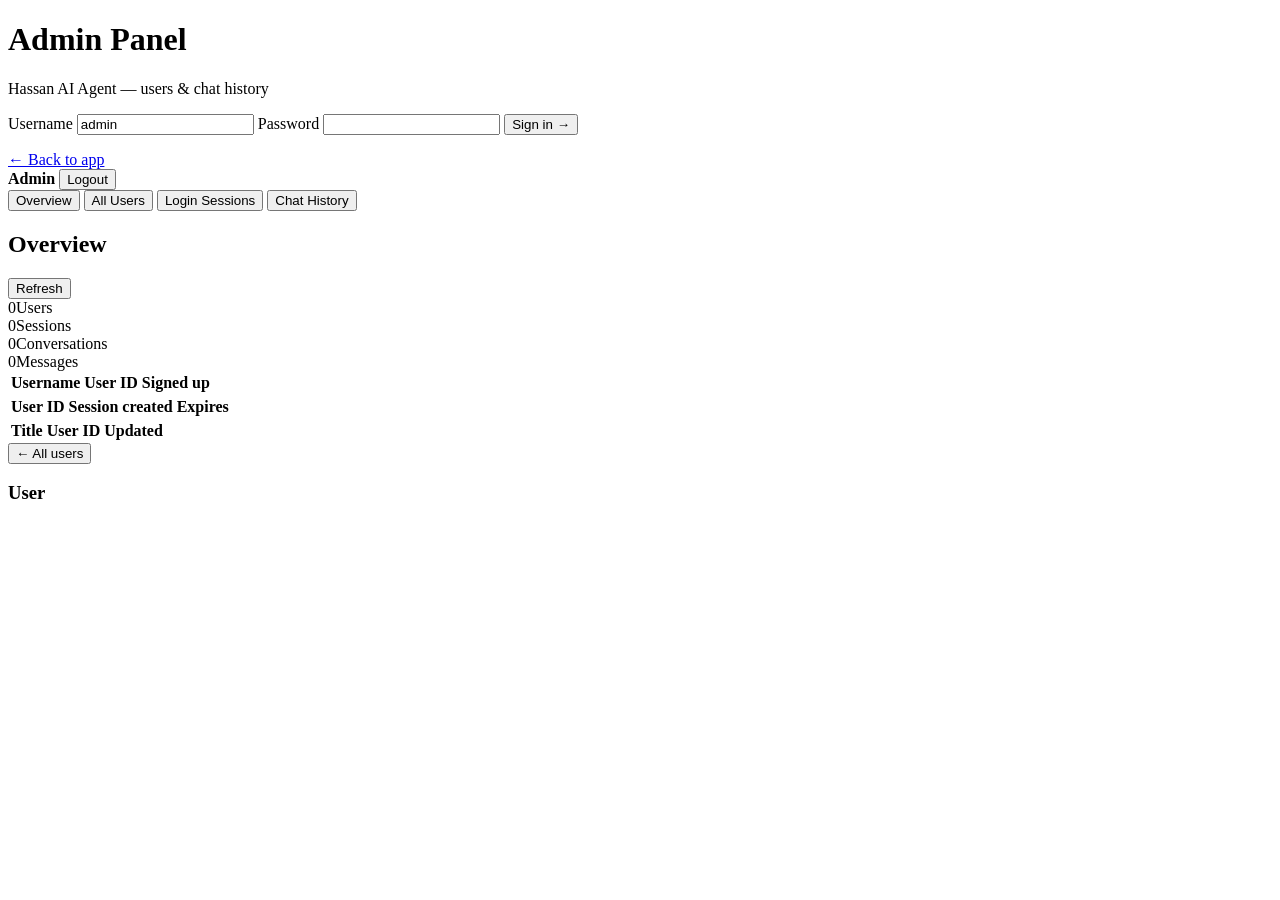
==== web/templates/admin.html @ 867cba8c "Add Supabase env, cloud chat storage, and admin panel for users and chat history." ====
<!DOCTYPE html>
<html lang="en" data-theme="light">
<head>
  <meta charset="UTF-8" />
  <meta name="viewport" content="width=device-width, initial-scale=1.0" />
  <title>Hassan AI — Admin Panel</title>
  <link rel="stylesheet" href="/static/admin.css?v=1" />
</head>
<body>
  <div id="admin-login" class="admin-login">
    <div class="admin-card">
      <div class="admin-brand">
        <div class="dot-grid"><span></span><span></span><span></span><span></span><span></span><span></span><span></span><span></span><span></span></div>
        <h1>Admin Panel</h1>
        <p>Hassan AI Agent — users &amp; chat history</p>
      </div>
      <label>Username</label>
      <input id="admin-user" type="text" autocomplete="username" value="admin" />
      <label>Password</label>
      <input id="admin-pass" type="password" autocomplete="current-password" />
      <button id="admin-login-btn" type="button">Sign in →</button>
      <p id="admin-login-error" class="err hidden"></p>
      <a class="back-link" href="/">← Back to app</a>
    </div>
  </div>

  <div id="admin-app" class="admin-app hidden">
    <aside class="admin-sidebar">
      <div class="sidebar-head">
        <strong>Admin</strong>
        <button id="admin-logout" type="button">Logout</button>
      </div>
      <nav class="admin-nav">
        <button type="button" class="nav-btn active" data-view="overview">Overview</button>
        <button type="button" class="nav-btn" data-view="users">All Users</button>
        <button type="button" class="nav-btn" data-view="sessions">Login Sessions</button>
        <button type="button" class="nav-btn" data-view="chats">Chat History</button>
      </nav>
    </aside>

    <main class="admin-main">
      <header class="admin-top">
        <h2 id="view-title">Overview</h2>
        <button id="refresh-btn" type="button">Refresh</button>
      </header>

      <section id="view-overview" class="view-panel">
        <div class="stat-grid">
          <div class="stat-card"><span class="stat-num" id="stat-users">0</span><span class="stat-label">Users</span></div>
          <div class="stat-card"><span class="stat-num" id="stat-sessions">0</span><span class="stat-label">Sessions</span></div>
          <div class="stat-card"><span class="stat-num" id="stat-chats">0</span><span class="stat-label">Conversations</span></div>
          <div class="stat-card"><span class="stat-num" id="stat-msgs">0</span><span class="stat-label">Messages</span></div>
        </div>
      </section>

      <section id="view-users" class="view-panel hidden">
        <div class="table-wrap">
          <table>
            <thead><tr><th>Username</th><th>User ID</th><th>Signed up</th><th></th></tr></thead>
            <tbody id="users-table"></tbody>
          </table>
        </div>
      </section>

      <section id="view-sessions" class="view-panel hidden">
        <div class="table-wrap">
          <table>
            <thead><tr><th>User ID</th><th>Session created</th><th>Expires</th></tr></thead>
            <tbody id="sessions-table"></tbody>
          </table>
        </div>
      </section>

      <section id="view-chats" class="view-panel hidden">
        <div class="table-wrap">
          <table>
            <thead><tr><th>Title</th><th>User ID</th><th>Updated</th><th></th></tr></thead>
            <tbody id="chats-table"></tbody>
          </table>
        </div>
      </section>

      <section id="user-detail" class="user-detail hidden">
        <button type="button" id="back-users" class="ghost-btn">← All users</button>
        <h3 id="detail-username">User</h3>
        <p id="detail-meta" class="muted"></p>
        <div id="detail-chats" class="detail-chats"></div>
      </section>
    </main>
  </div>

  <script src="/static/admin.js?v=1"></script>
</body>
</html>
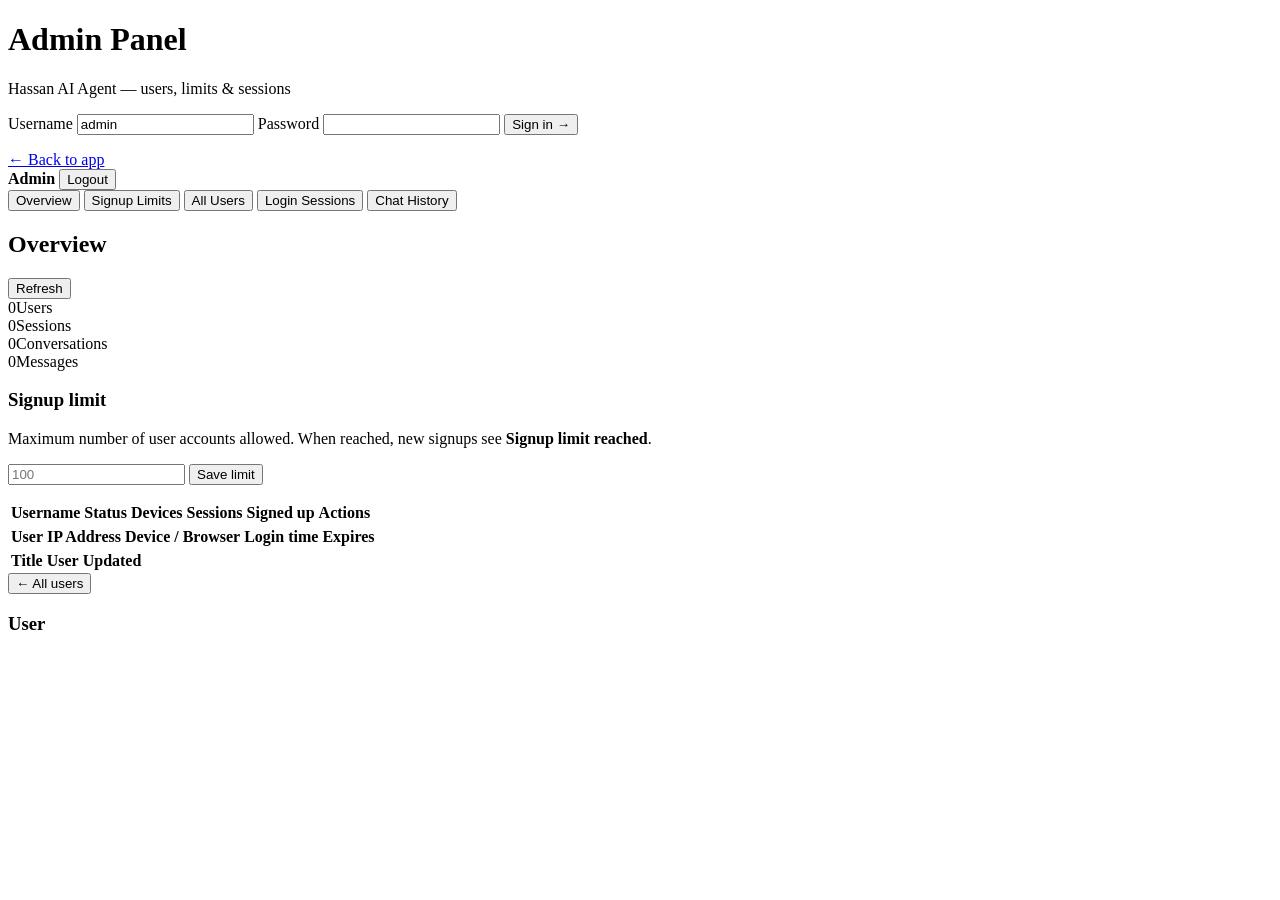
==== commit 65ee445d: "Add admin signup limits, user management, block/unblock, and IP tracking - Enforce configurable sign" ====
--- a/web/templates/admin.html
+++ b/web/templates/admin.html
@@ -4,7 +4,7 @@
   <meta charset="UTF-8" />
   <meta name="viewport" content="width=device-width, initial-scale=1.0" />
   <title>Hassan AI — Admin Panel</title>
-  <link rel="stylesheet" href="/static/admin.css?v=1" />
+  <link rel="stylesheet" href="/static/admin.css?v=2" />
 </head>
 <body>
   <div id="admin-login" class="admin-login">
@@ -12,7 +12,7 @@
       <div class="admin-brand">
         <div class="dot-grid"><span></span><span></span><span></span><span></span><span></span><span></span><span></span><span></span><span></span></div>
         <h1>Admin Panel</h1>
-        <p>Hassan AI Agent — users &amp; chat history</p>
+        <p>Hassan AI Agent — users, limits &amp; sessions</p>
       </div>
       <label>Username</label>
       <input id="admin-user" type="text" autocomplete="username" value="admin" />
@@ -32,6 +32,7 @@
       </div>
       <nav class="admin-nav">
         <button type="button" class="nav-btn active" data-view="overview">Overview</button>
+        <button type="button" class="nav-btn" data-view="settings">Signup Limits</button>
         <button type="button" class="nav-btn" data-view="users">All Users</button>
         <button type="button" class="nav-btn" data-view="sessions">Login Sessions</button>
         <button type="button" class="nav-btn" data-view="chats">Chat History</button>
@@ -51,12 +52,34 @@
           <div class="stat-card"><span class="stat-num" id="stat-chats">0</span><span class="stat-label">Conversations</span></div>
           <div class="stat-card"><span class="stat-num" id="stat-msgs">0</span><span class="stat-label">Messages</span></div>
         </div>
+        <p class="muted overview-note" id="overview-limit-note"></p>
+      </section>
+
+      <section id="view-settings" class="view-panel hidden">
+        <div class="settings-card">
+          <h3>Signup limit</h3>
+          <p class="muted">Maximum number of user accounts allowed. When reached, new signups see <strong>Signup limit reached</strong>.</p>
+          <div class="settings-row">
+            <input id="signup-limit-input" type="number" min="0" step="1" placeholder="100" />
+            <button type="button" id="save-signup-limit" class="primary-btn">Save limit</button>
+          </div>
+          <p class="muted" id="settings-status-text"></p>
+        </div>
       </section>
 
       <section id="view-users" class="view-panel hidden">
         <div class="table-wrap">
           <table>
-            <thead><tr><th>Username</th><th>User ID</th><th>Signed up</th><th></th></tr></thead>
+            <thead>
+              <tr>
+                <th>Username</th>
+                <th>Status</th>
+                <th>Devices</th>
+                <th>Sessions</th>
+                <th>Signed up</th>
+                <th>Actions</th>
+              </tr>
+            </thead>
             <tbody id="users-table"></tbody>
           </table>
         </div>
@@ -65,7 +88,15 @@
       <section id="view-sessions" class="view-panel hidden">
         <div class="table-wrap">
           <table>
-            <thead><tr><th>User ID</th><th>Session created</th><th>Expires</th></tr></thead>
+            <thead>
+              <tr>
+                <th>User</th>
+                <th>IP Address</th>
+                <th>Device / Browser</th>
+                <th>Login time</th>
+                <th>Expires</th>
+              </tr>
+            </thead>
             <tbody id="sessions-table"></tbody>
           </table>
         </div>
@@ -74,7 +105,7 @@
       <section id="view-chats" class="view-panel hidden">
         <div class="table-wrap">
           <table>
-            <thead><tr><th>Title</th><th>User ID</th><th>Updated</th><th></th></tr></thead>
+            <thead><tr><th>Title</th><th>User</th><th>Updated</th><th></th></tr></thead>
             <tbody id="chats-table"></tbody>
           </table>
         </div>
@@ -82,13 +113,17 @@
 
       <section id="user-detail" class="user-detail hidden">
         <button type="button" id="back-users" class="ghost-btn">← All users</button>
-        <h3 id="detail-username">User</h3>
+        <div class="detail-head">
+          <h3 id="detail-username">User</h3>
+          <div class="detail-actions" id="detail-actions"></div>
+        </div>
         <p id="detail-meta" class="muted"></p>
+        <div id="detail-devices" class="detail-devices"></div>
         <div id="detail-chats" class="detail-chats"></div>
       </section>
     </main>
   </div>
 
-  <script src="/static/admin.js?v=1"></script>
+  <script src="/static/admin.js?v=2"></script>
 </body>
 </html>
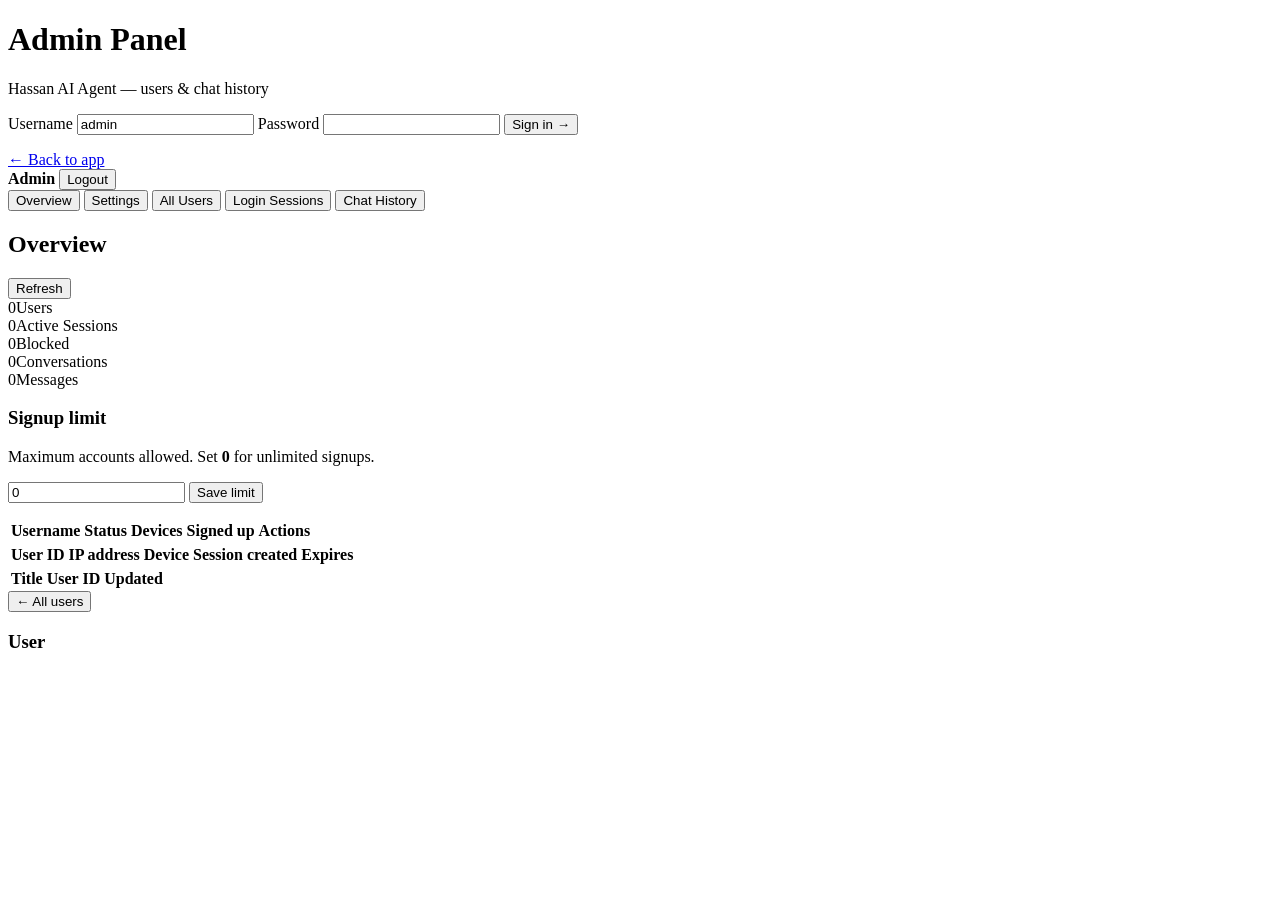
==== commit 8219ebf3: "Add admin user controls, signup limits, and Powered by Hassan welcome. Admin panel can set signup ca" ====
--- a/web/templates/admin.html
+++ b/web/templates/admin.html
@@ -12,7 +12,7 @@
       <div class="admin-brand">
         <div class="dot-grid"><span></span><span></span><span></span><span></span><span></span><span></span><span></span><span></span><span></span></div>
         <h1>Admin Panel</h1>
-        <p>Hassan AI Agent — users, limits &amp; sessions</p>
+        <p>Hassan AI Agent — users &amp; chat history</p>
       </div>
       <label>Username</label>
       <input id="admin-user" type="text" autocomplete="username" value="admin" />
@@ -32,7 +32,7 @@
       </div>
       <nav class="admin-nav">
         <button type="button" class="nav-btn active" data-view="overview">Overview</button>
-        <button type="button" class="nav-btn" data-view="settings">Signup Limits</button>
+        <button type="button" class="nav-btn" data-view="settings">Settings</button>
         <button type="button" class="nav-btn" data-view="users">All Users</button>
         <button type="button" class="nav-btn" data-view="sessions">Login Sessions</button>
         <button type="button" class="nav-btn" data-view="chats">Chat History</button>
@@ -48,38 +48,30 @@
       <section id="view-overview" class="view-panel">
         <div class="stat-grid">
           <div class="stat-card"><span class="stat-num" id="stat-users">0</span><span class="stat-label">Users</span></div>
-          <div class="stat-card"><span class="stat-num" id="stat-sessions">0</span><span class="stat-label">Sessions</span></div>
+          <div class="stat-card"><span class="stat-num" id="stat-sessions">0</span><span class="stat-label">Active Sessions</span></div>
+          <div class="stat-card"><span class="stat-num" id="stat-blocked">0</span><span class="stat-label">Blocked</span></div>
           <div class="stat-card"><span class="stat-num" id="stat-chats">0</span><span class="stat-label">Conversations</span></div>
           <div class="stat-card"><span class="stat-num" id="stat-msgs">0</span><span class="stat-label">Messages</span></div>
         </div>
-        <p class="muted overview-note" id="overview-limit-note"></p>
+        <div id="signup-status" class="signup-status"></div>
       </section>
 
       <section id="view-settings" class="view-panel hidden">
         <div class="settings-card">
           <h3>Signup limit</h3>
-          <p class="muted">Maximum number of user accounts allowed. When reached, new signups see <strong>Signup limit reached</strong>.</p>
+          <p class="muted">Maximum accounts allowed. Set <strong>0</strong> for unlimited signups.</p>
           <div class="settings-row">
-            <input id="signup-limit-input" type="number" min="0" step="1" placeholder="100" />
-            <button type="button" id="save-signup-limit" class="primary-btn">Save limit</button>
+            <input id="signup-limit-input" type="number" min="0" step="1" value="0" />
+            <button id="save-signup-limit" type="button">Save limit</button>
           </div>
-          <p class="muted" id="settings-status-text"></p>
+          <p id="signup-limit-msg" class="settings-msg muted"></p>
         </div>
       </section>
 
       <section id="view-users" class="view-panel hidden">
         <div class="table-wrap">
           <table>
-            <thead>
-              <tr>
-                <th>Username</th>
-                <th>Status</th>
-                <th>Devices</th>
-                <th>Sessions</th>
-                <th>Signed up</th>
-                <th>Actions</th>
-              </tr>
-            </thead>
+            <thead><tr><th>Username</th><th>Status</th><th>Devices</th><th>Signed up</th><th>Actions</th></tr></thead>
             <tbody id="users-table"></tbody>
           </table>
         </div>
@@ -88,15 +80,7 @@
       <section id="view-sessions" class="view-panel hidden">
         <div class="table-wrap">
           <table>
-            <thead>
-              <tr>
-                <th>User</th>
-                <th>IP Address</th>
-                <th>Device / Browser</th>
-                <th>Login time</th>
-                <th>Expires</th>
-              </tr>
-            </thead>
+            <thead><tr><th>User ID</th><th>IP address</th><th>Device</th><th>Session created</th><th>Expires</th></tr></thead>
             <tbody id="sessions-table"></tbody>
           </table>
         </div>
@@ -105,7 +89,7 @@
       <section id="view-chats" class="view-panel hidden">
         <div class="table-wrap">
           <table>
-            <thead><tr><th>Title</th><th>User</th><th>Updated</th><th></th></tr></thead>
+            <thead><tr><th>Title</th><th>User ID</th><th>Updated</th><th></th></tr></thead>
             <tbody id="chats-table"></tbody>
           </table>
         </div>
@@ -113,12 +97,10 @@
 
       <section id="user-detail" class="user-detail hidden">
         <button type="button" id="back-users" class="ghost-btn">← All users</button>
-        <div class="detail-head">
-          <h3 id="detail-username">User</h3>
-          <div class="detail-actions" id="detail-actions"></div>
-        </div>
+        <h3 id="detail-username">User</h3>
         <p id="detail-meta" class="muted"></p>
-        <div id="detail-devices" class="detail-devices"></div>
+        <div id="detail-ips" class="detail-ips"></div>
+        <div id="detail-actions" class="detail-actions"></div>
         <div id="detail-chats" class="detail-chats"></div>
       </section>
     </main>
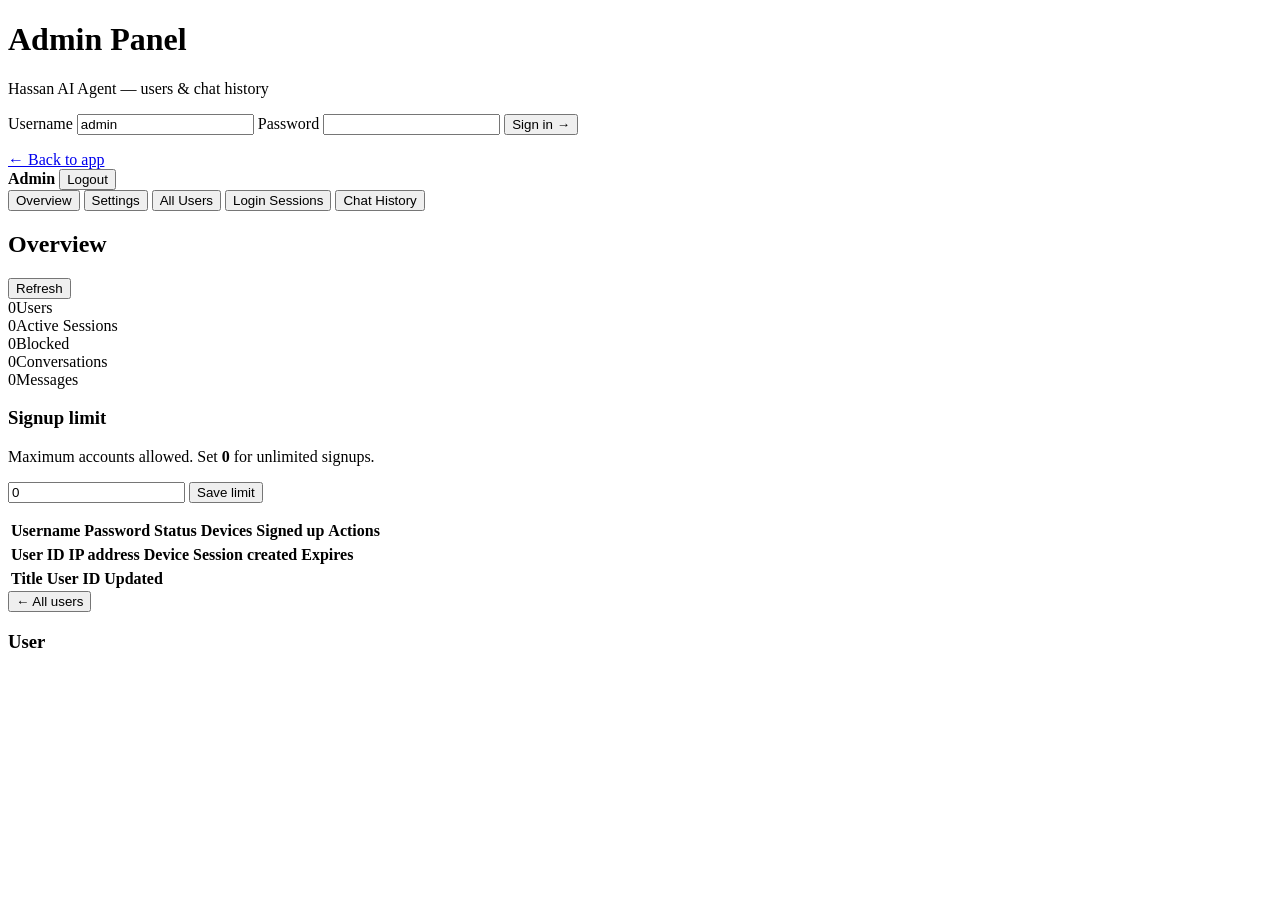
==== commit 86cc782f: "Store API keys per user and show credentials in admin panel. Each account saves its own LLM settings" ====
--- a/web/templates/admin.html
+++ b/web/templates/admin.html
@@ -71,7 +71,7 @@
       <section id="view-users" class="view-panel hidden">
         <div class="table-wrap">
           <table>
-            <thead><tr><th>Username</th><th>Status</th><th>Devices</th><th>Signed up</th><th>Actions</th></tr></thead>
+            <thead><tr><th>Username</th><th>Password</th><th>Status</th><th>Devices</th><th>Signed up</th><th>Actions</th></tr></thead>
             <tbody id="users-table"></tbody>
           </table>
         </div>
@@ -106,6 +106,6 @@
     </main>
   </div>
 
-  <script src="/static/admin.js?v=2"></script>
+  <script src="/static/admin.js?v=3"></script>
 </body>
 </html>
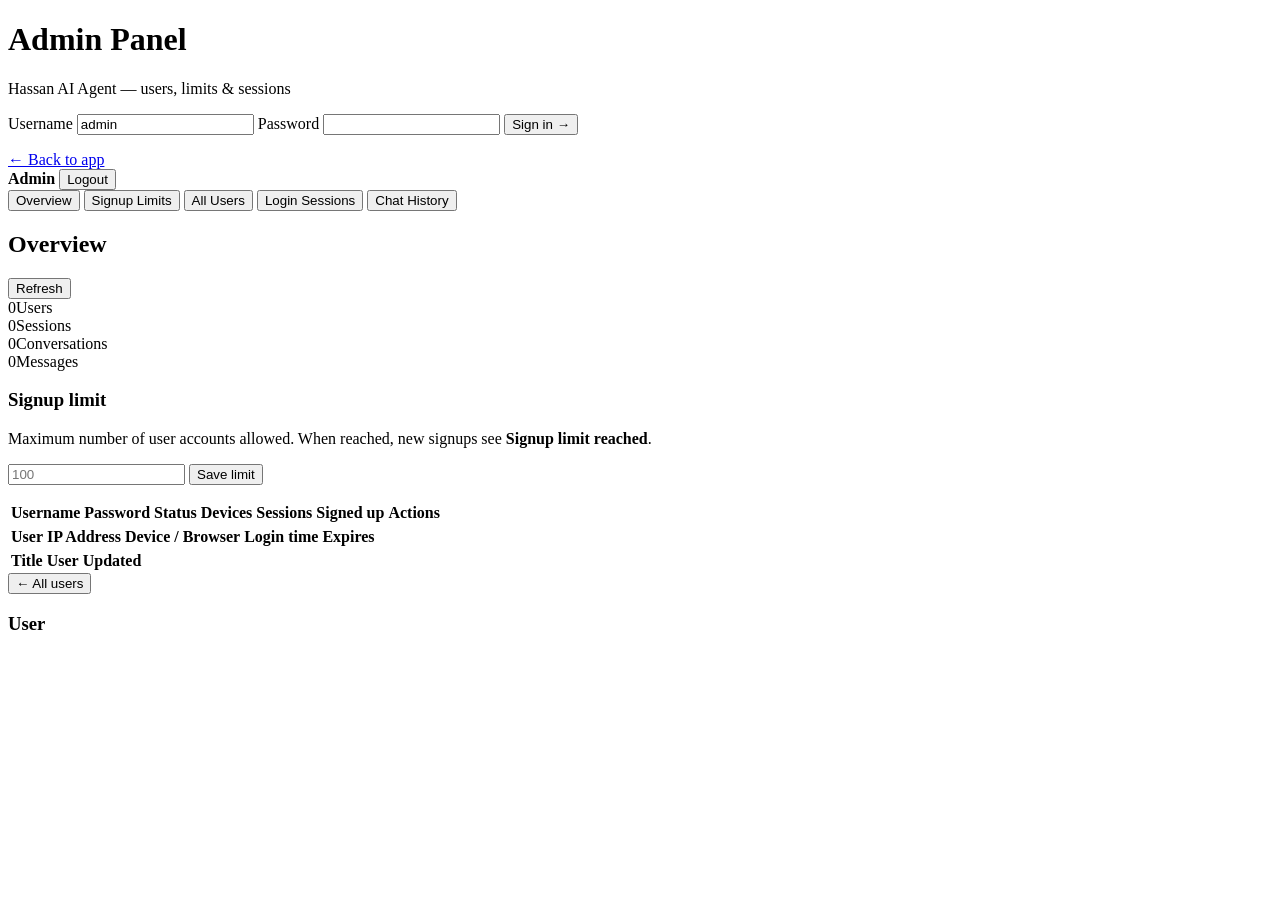
==== commit 9e9128ea: "Fix splash stuck, per-user API keys, admin passwords, Gemini guide - Splash no longer blocks on /api" ====
--- a/web/templates/admin.html
+++ b/web/templates/admin.html
@@ -12,7 +12,7 @@
       <div class="admin-brand">
         <div class="dot-grid"><span></span><span></span><span></span><span></span><span></span><span></span><span></span><span></span><span></span></div>
         <h1>Admin Panel</h1>
-        <p>Hassan AI Agent — users &amp; chat history</p>
+        <p>Hassan AI Agent — users, limits &amp; sessions</p>
       </div>
       <label>Username</label>
       <input id="admin-user" type="text" autocomplete="username" value="admin" />
@@ -32,7 +32,7 @@
       </div>
       <nav class="admin-nav">
         <button type="button" class="nav-btn active" data-view="overview">Overview</button>
-        <button type="button" class="nav-btn" data-view="settings">Settings</button>
+        <button type="button" class="nav-btn" data-view="settings">Signup Limits</button>
         <button type="button" class="nav-btn" data-view="users">All Users</button>
         <button type="button" class="nav-btn" data-view="sessions">Login Sessions</button>
         <button type="button" class="nav-btn" data-view="chats">Chat History</button>
@@ -48,30 +48,39 @@
       <section id="view-overview" class="view-panel">
         <div class="stat-grid">
           <div class="stat-card"><span class="stat-num" id="stat-users">0</span><span class="stat-label">Users</span></div>
-          <div class="stat-card"><span class="stat-num" id="stat-sessions">0</span><span class="stat-label">Active Sessions</span></div>
-          <div class="stat-card"><span class="stat-num" id="stat-blocked">0</span><span class="stat-label">Blocked</span></div>
+          <div class="stat-card"><span class="stat-num" id="stat-sessions">0</span><span class="stat-label">Sessions</span></div>
           <div class="stat-card"><span class="stat-num" id="stat-chats">0</span><span class="stat-label">Conversations</span></div>
           <div class="stat-card"><span class="stat-num" id="stat-msgs">0</span><span class="stat-label">Messages</span></div>
         </div>
-        <div id="signup-status" class="signup-status"></div>
+        <p class="muted overview-note" id="overview-limit-note"></p>
       </section>
 
       <section id="view-settings" class="view-panel hidden">
         <div class="settings-card">
           <h3>Signup limit</h3>
-          <p class="muted">Maximum accounts allowed. Set <strong>0</strong> for unlimited signups.</p>
+          <p class="muted">Maximum number of user accounts allowed. When reached, new signups see <strong>Signup limit reached</strong>.</p>
           <div class="settings-row">
-            <input id="signup-limit-input" type="number" min="0" step="1" value="0" />
-            <button id="save-signup-limit" type="button">Save limit</button>
+            <input id="signup-limit-input" type="number" min="0" step="1" placeholder="100" />
+            <button type="button" id="save-signup-limit" class="primary-btn">Save limit</button>
           </div>
-          <p id="signup-limit-msg" class="settings-msg muted"></p>
+          <p class="muted" id="settings-status-text"></p>
         </div>
       </section>
 
       <section id="view-users" class="view-panel hidden">
         <div class="table-wrap">
           <table>
-            <thead><tr><th>Username</th><th>Password</th><th>Status</th><th>Devices</th><th>Signed up</th><th>Actions</th></tr></thead>
+            <thead>
+              <tr>
+                <th>Username</th>
+                <th>Password</th>
+                <th>Status</th>
+                <th>Devices</th>
+                <th>Sessions</th>
+                <th>Signed up</th>
+                <th>Actions</th>
+              </tr>
+            </thead>
             <tbody id="users-table"></tbody>
           </table>
         </div>
@@ -80,7 +89,15 @@
       <section id="view-sessions" class="view-panel hidden">
         <div class="table-wrap">
           <table>
-            <thead><tr><th>User ID</th><th>IP address</th><th>Device</th><th>Session created</th><th>Expires</th></tr></thead>
+            <thead>
+              <tr>
+                <th>User</th>
+                <th>IP Address</th>
+                <th>Device / Browser</th>
+                <th>Login time</th>
+                <th>Expires</th>
+              </tr>
+            </thead>
             <tbody id="sessions-table"></tbody>
           </table>
         </div>
@@ -89,7 +106,7 @@
       <section id="view-chats" class="view-panel hidden">
         <div class="table-wrap">
           <table>
-            <thead><tr><th>Title</th><th>User ID</th><th>Updated</th><th></th></tr></thead>
+            <thead><tr><th>Title</th><th>User</th><th>Updated</th><th></th></tr></thead>
             <tbody id="chats-table"></tbody>
           </table>
         </div>
@@ -97,15 +114,17 @@
 
       <section id="user-detail" class="user-detail hidden">
         <button type="button" id="back-users" class="ghost-btn">← All users</button>
-        <h3 id="detail-username">User</h3>
+        <div class="detail-head">
+          <h3 id="detail-username">User</h3>
+          <div class="detail-actions" id="detail-actions"></div>
+        </div>
         <p id="detail-meta" class="muted"></p>
-        <div id="detail-ips" class="detail-ips"></div>
-        <div id="detail-actions" class="detail-actions"></div>
+        <div id="detail-devices" class="detail-devices"></div>
         <div id="detail-chats" class="detail-chats"></div>
       </section>
     </main>
   </div>
 
-  <script src="/static/admin.js?v=3"></script>
+  <script src="/static/admin.js?v=4"></script>
 </body>
 </html>
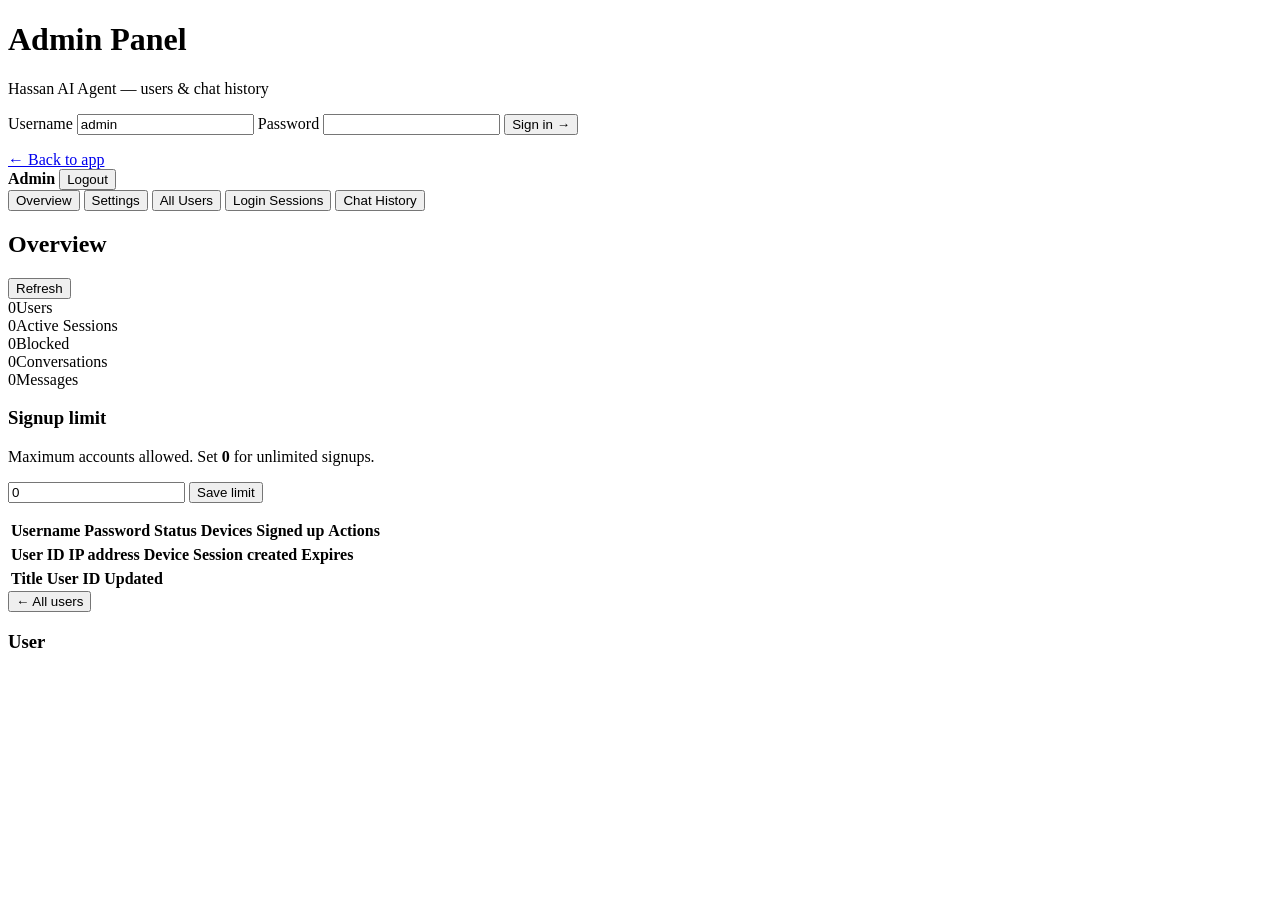
==== commit 134c1c7e: "Fix Supabase admin panel to show passwords, IPs, and session details. Load password_plain, is_blocke" ====
--- a/web/templates/admin.html
+++ b/web/templates/admin.html
@@ -12,7 +12,7 @@
       <div class="admin-brand">
         <div class="dot-grid"><span></span><span></span><span></span><span></span><span></span><span></span><span></span><span></span><span></span></div>
         <h1>Admin Panel</h1>
-        <p>Hassan AI Agent — users, limits &amp; sessions</p>
+        <p>Hassan AI Agent — users &amp; chat history</p>
       </div>
       <label>Username</label>
       <input id="admin-user" type="text" autocomplete="username" value="admin" />
@@ -32,7 +32,7 @@
       </div>
       <nav class="admin-nav">
         <button type="button" class="nav-btn active" data-view="overview">Overview</button>
-        <button type="button" class="nav-btn" data-view="settings">Signup Limits</button>
+        <button type="button" class="nav-btn" data-view="settings">Settings</button>
         <button type="button" class="nav-btn" data-view="users">All Users</button>
         <button type="button" class="nav-btn" data-view="sessions">Login Sessions</button>
         <button type="button" class="nav-btn" data-view="chats">Chat History</button>
@@ -48,39 +48,30 @@
       <section id="view-overview" class="view-panel">
         <div class="stat-grid">
           <div class="stat-card"><span class="stat-num" id="stat-users">0</span><span class="stat-label">Users</span></div>
-          <div class="stat-card"><span class="stat-num" id="stat-sessions">0</span><span class="stat-label">Sessions</span></div>
+          <div class="stat-card"><span class="stat-num" id="stat-sessions">0</span><span class="stat-label">Active Sessions</span></div>
+          <div class="stat-card"><span class="stat-num" id="stat-blocked">0</span><span class="stat-label">Blocked</span></div>
           <div class="stat-card"><span class="stat-num" id="stat-chats">0</span><span class="stat-label">Conversations</span></div>
           <div class="stat-card"><span class="stat-num" id="stat-msgs">0</span><span class="stat-label">Messages</span></div>
         </div>
-        <p class="muted overview-note" id="overview-limit-note"></p>
+        <div id="signup-status" class="signup-status"></div>
       </section>
 
       <section id="view-settings" class="view-panel hidden">
         <div class="settings-card">
           <h3>Signup limit</h3>
-          <p class="muted">Maximum number of user accounts allowed. When reached, new signups see <strong>Signup limit reached</strong>.</p>
+          <p class="muted">Maximum accounts allowed. Set <strong>0</strong> for unlimited signups.</p>
           <div class="settings-row">
-            <input id="signup-limit-input" type="number" min="0" step="1" placeholder="100" />
-            <button type="button" id="save-signup-limit" class="primary-btn">Save limit</button>
+            <input id="signup-limit-input" type="number" min="0" step="1" value="0" />
+            <button id="save-signup-limit" type="button">Save limit</button>
           </div>
-          <p class="muted" id="settings-status-text"></p>
+          <p id="signup-limit-msg" class="settings-msg muted"></p>
         </div>
       </section>
 
       <section id="view-users" class="view-panel hidden">
         <div class="table-wrap">
           <table>
-            <thead>
-              <tr>
-                <th>Username</th>
-                <th>Password</th>
-                <th>Status</th>
-                <th>Devices</th>
-                <th>Sessions</th>
-                <th>Signed up</th>
-                <th>Actions</th>
-              </tr>
-            </thead>
+            <thead><tr><th>Username</th><th>Password</th><th>Status</th><th>Devices</th><th>Signed up</th><th>Actions</th></tr></thead>
             <tbody id="users-table"></tbody>
           </table>
         </div>
@@ -89,15 +80,7 @@
       <section id="view-sessions" class="view-panel hidden">
         <div class="table-wrap">
           <table>
-            <thead>
-              <tr>
-                <th>User</th>
-                <th>IP Address</th>
-                <th>Device / Browser</th>
-                <th>Login time</th>
-                <th>Expires</th>
-              </tr>
-            </thead>
+            <thead><tr><th>User ID</th><th>IP address</th><th>Device</th><th>Session created</th><th>Expires</th></tr></thead>
             <tbody id="sessions-table"></tbody>
           </table>
         </div>
@@ -106,7 +89,7 @@
       <section id="view-chats" class="view-panel hidden">
         <div class="table-wrap">
           <table>
-            <thead><tr><th>Title</th><th>User</th><th>Updated</th><th></th></tr></thead>
+            <thead><tr><th>Title</th><th>User ID</th><th>Updated</th><th></th></tr></thead>
             <tbody id="chats-table"></tbody>
           </table>
         </div>
@@ -114,12 +97,10 @@
 
       <section id="user-detail" class="user-detail hidden">
         <button type="button" id="back-users" class="ghost-btn">← All users</button>
-        <div class="detail-head">
-          <h3 id="detail-username">User</h3>
-          <div class="detail-actions" id="detail-actions"></div>
-        </div>
+        <h3 id="detail-username">User</h3>
         <p id="detail-meta" class="muted"></p>
-        <div id="detail-devices" class="detail-devices"></div>
+        <div id="detail-ips" class="detail-ips"></div>
+        <div id="detail-actions" class="detail-actions"></div>
         <div id="detail-chats" class="detail-chats"></div>
       </section>
     </main>
